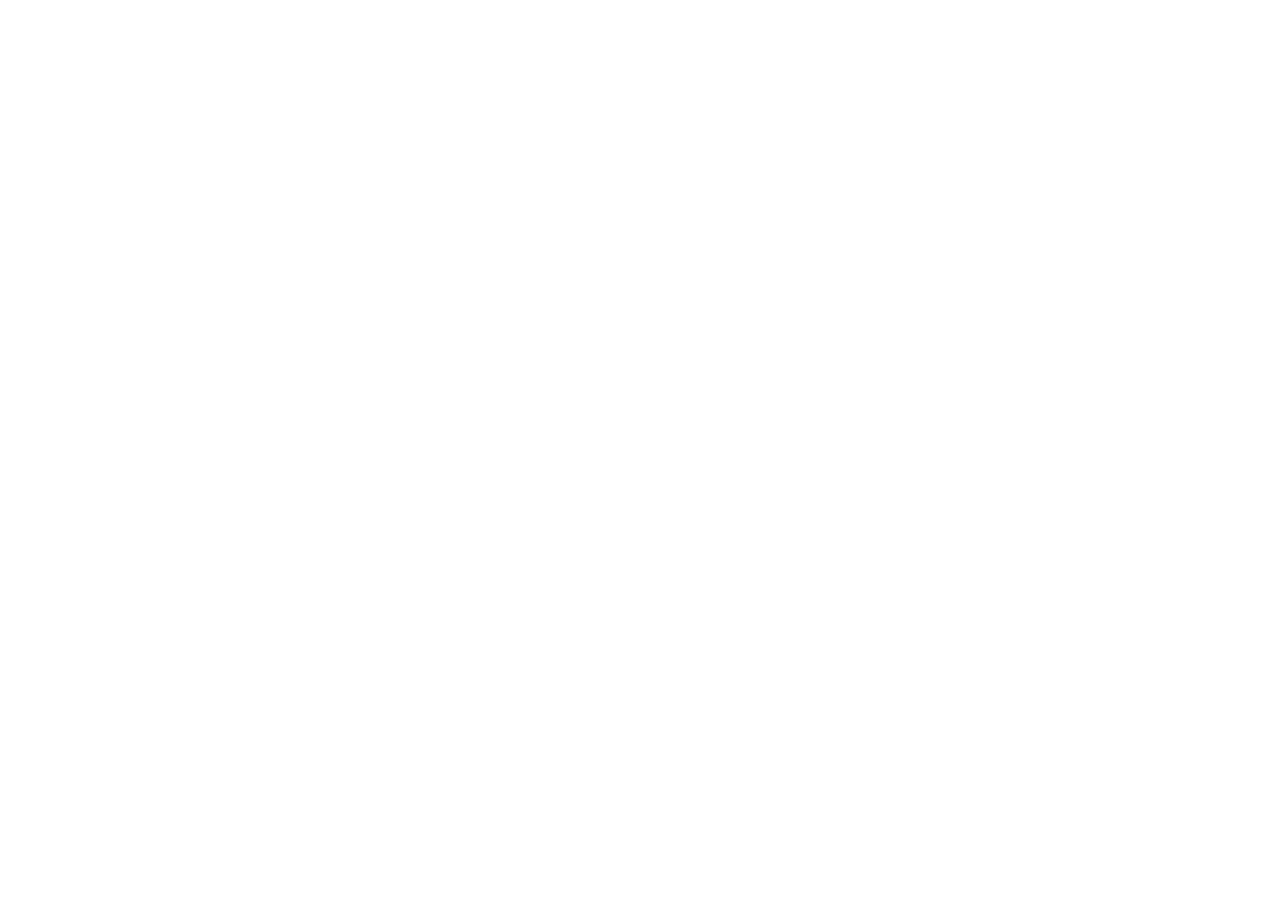
==== items.html @ c0f6787b "basic index site complete, setup for items and forms page." ====
<!DOCTYPE html>
<!DOCTYPE html>
<html lang="en">
  <head>
    <meta charset="UTF-8" />
    <meta name="viewport" content="width=device-width, initial-scale=1.0" />
    <meta http-equiv="X-UA-Compatible" content="IE = edge" />
    <title>Ignl's Pottery Website</title>
    <!-- *************************** BOOTSTRAP LINK ****************************************** -->
    <link
      rel="stylesheet"
      href="https://stackpath.bootstrapcdn.com/bootstrap/4.3.1/css/bootstrap.min.css"
      integrity="sha384-ggOyR0iXCbMQv3Xipma34MD+dH/1fQ784/j6cY/iJTQUOhcWr7x9JvoRxT2MZw1T"
      crossorigin="anonymous"
    />
    <!-- ******************************* END BOOTSTRAP LINK ************************************-->
    <!-- ******************************* CUSTOM CSS LINK(S) ************************************-->
    <link rel="stylesheet" href="style.css" type="text/css" />
  </head>
  <body>
    <!-- ******************************* BOOTSTRAP JS LINKS & OTHERS ************************************-->
    <script
      src="https://code.jquery.com/jquery-3.3.1.slim.min.js"
      integrity="sha384-q8i/X+965DzO0rT7abK41JStQIAqVgRVzpbzo5smXKp4YfRvH+8abtTE1Pi6jizo"
      crossorigin="anonymous"
    ></script>
    <script
      src="https://cdnjs.cloudflare.com/ajax/libs/popper.js/1.14.7/umd/popper.min.js"
      integrity="sha384-UO2eT0CpHqdSJQ6hJty5KVphtPhzWj9WO1clHTMGa3JDZwrnQq4sF86dIHNDz0W1"
      crossorigin="anonymous"
    ></script>
    <script
      src="https://stackpath.bootstrapcdn.com/bootstrap/4.3.1/js/bootstrap.min.js"
      integrity="sha384-JjSmVgyd0p3pXB1rRibZUAYoIIy6OrQ6VrjIEaFf/nJGzIxFDsf4x0xIM+B07jRM"
      crossorigin="anonymous"
    ></script>
  </body>
</html>
---- style.css ----
/* MAIN PAGE (mostly) SECTION */

#history-imgs {
  width: 40%;
  display: flex;
  flex-direction: row;
}

#history-imgs > img {
  width: 230px;
  margin: 2em;
  height: 15em;
}

hr {
  height: 3em;
}

.potters-section {
  display: flex;
  flex-direction: row;
  justify-content: space-between;
  margin-bottom: 2em;
}

.potters-img {
  width: 36%;
  height: 19em;
}

.potters-bio {
  width: 36%;
}

.potters-works {
  margin: 2em;
}

.potters-works > img {
  width: 27%;
  height: 12em;
}

footer {
  display: flex;
  flex-direction: row;
  justify-content: space-evenly;
}

/*   END OF MAIN PAGE (mostly) SECTION */
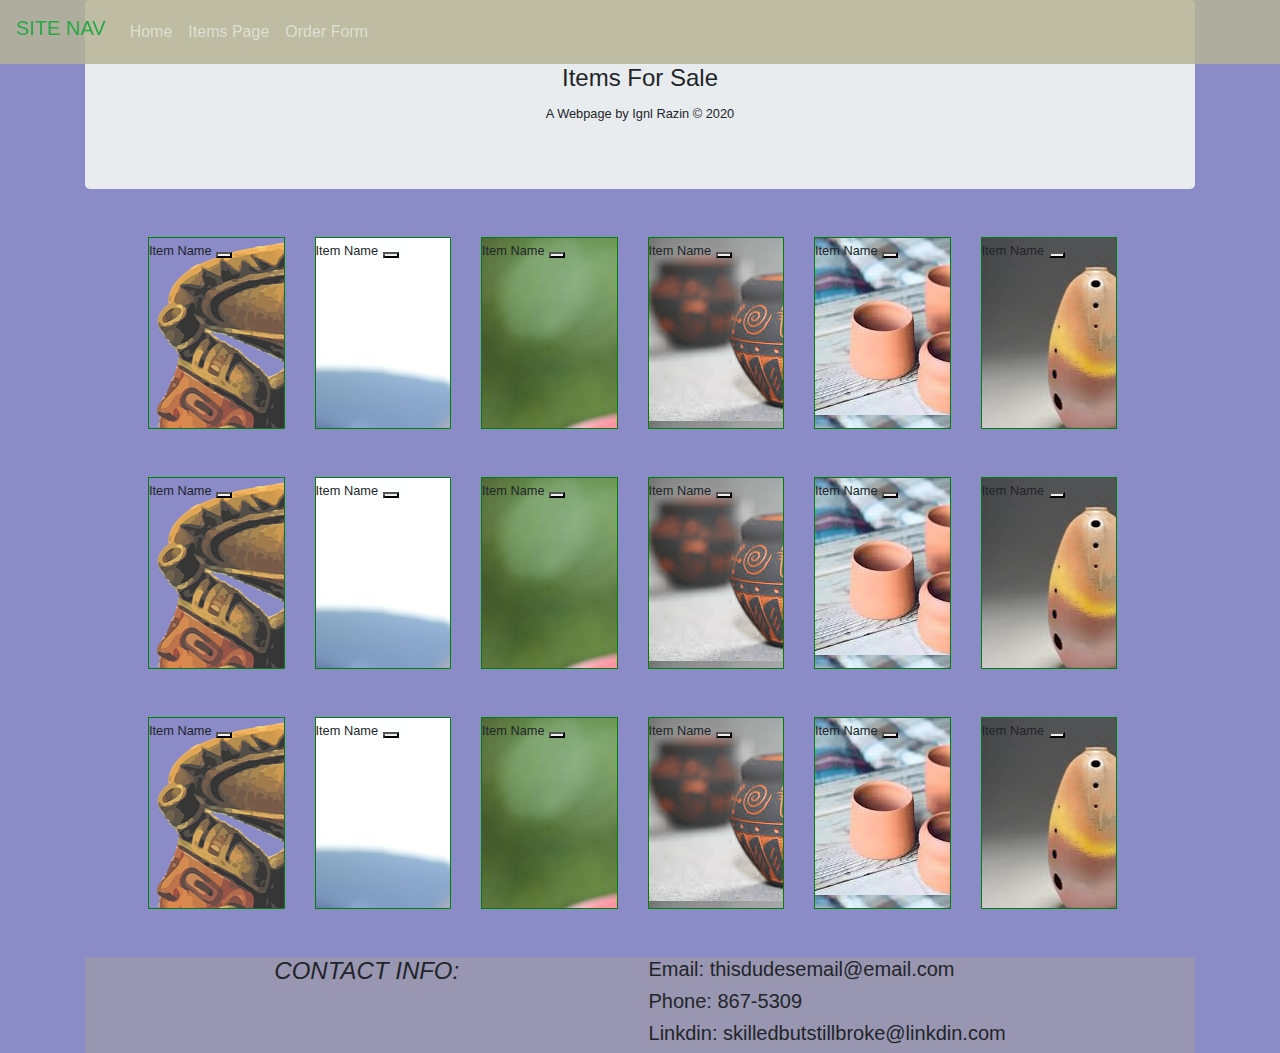
==== commit 7c891e67: "created items page" ====
--- a/items.html
+++ b/items.html
@@ -18,6 +18,210 @@
     <link rel="stylesheet" href="style.css" type="text/css" />
   </head>
   <body>
+    <!--               NAVIGATION SECTION                       -->
+    <nav class="navbar navbar-expand navbar-dark">
+      <h4 class="navbar-brand nav-adjust text-success">SITE NAV</h4>
+      <div class="navbar-nav nav-adjust">
+        <a class="nav-item nav-link" href="./index.html">Home</a>
+        <a class="nav-item nav-link" href="#">Items Page</a>
+        <a class="nav-item nav-link" href="#">Order Form</a>
+      </div>
+    </nav>
+    <!--               END NAVIGATION SECTION                       -->
+    <div class="container">
+      <div class="jumbotron text-center">
+        <h4>Items For Sale</h4>
+        <small>A Webpage by Ignl Razin &copy; 2020</small>
+    </div>
+    <div id="fixed-width">
+      <div class="container container-adjust">
+        <div class="row">
+          <div class="col-lg-2">
+            <div
+              class="card-container"
+              style="background-image: url(./imgs/item_1.png)"
+            >
+            <small>Item Name</small>
+            <button type="button"></button>
+          </div>
+          </div>
+          <div class="col-lg-2">
+            <div
+              class="card-container"
+              style="background-image: url(./imgs/item_2.jpg)"
+            >
+            <small>Item Name</small>
+            <button type="button"></button>
+          </div>
+          </div>
+          <div class="col-lg-2">
+            <div
+              class="card-container"
+              style="background-image: url(./imgs/item_3.jpg)"
+            >
+            <small>Item Name</small>
+            <button type="button"></button>
+          </div>
+          </div>
+          <div class="col-lg-2">
+            <div
+              class="card-container"
+              style="background-image: url(./imgs/item_4.jpeg)"
+            >
+            <small>Item Name</small>
+            <button type="button"></button>
+          </div>
+          </div>
+          <div class="col-lg-2">
+            <div
+              class="card-container"
+              style="background-image: url(./imgs/item_5.jpeg)"
+            >
+            <small>Item Name</small>
+            <button type="button"></button>
+            </div>
+          </div>
+          <div class="col-lg-2">
+            <div
+              class="card-container"
+              style="background-image: url(./imgs/item_6.jpeg)"
+            >
+            <small>Item Name</small>
+            <button type="button"></button>
+          </div>
+          </div>
+        </div>
+      </div>
+      <!-- ************************* SECTION 2 ********************************* -->
+      <div class="container container-adjust">
+        <div class="row">
+          <div class="col-lg-2">
+            <div
+              class="card-container"
+              style="background-image: url(./imgs/item_1.png)"
+            >
+            <small>Item Name</small>
+            <button type="button"></button>
+          </div>
+          </div>
+          <div class="col-lg-2">
+            <div
+              class="card-container"
+              style="background-image: url(./imgs/item_2.jpg)"
+            >
+            <small>Item Name</small>
+            <button type="button"></button>
+          </div>
+          </div>
+          <div class="col-lg-2">
+            <div
+              class="card-container"
+              style="background-image: url(./imgs/item_3.jpg)"
+            >
+            <small>Item Name</small>
+            <button type="button"></button>
+          </div>
+          </div>
+          <div class="col-lg-2">
+            <div
+              class="card-container"
+              style="background-image: url(./imgs/item_4.jpeg)"
+            >
+            <small>Item Name</small>
+            <button type="button"></button>
+          </div>
+          </div>
+          <div class="col-lg-2">
+            <div
+              class="card-container"
+              style="background-image: url(./imgs/item_5.jpeg)"
+            >
+            <small>Item Name</small>
+            <button type="button"></button>
+            </div>
+          </div>
+          <div class="col-lg-2">
+            <div
+              class="card-container"
+              style="background-image: url(./imgs/item_6.jpeg)"
+            >
+            <small>Item Name</small>
+            <button type="button"></button>
+          </div>
+          </div>
+        </div>
+      </div>
+      <!-- ******************************** SECTION 3 ************************************ -->
+      <div class="container container-adjust">
+        <div class="row">
+          <div class="col-lg-2">
+            <div
+              class="card-container"
+              style="background-image: url(./imgs/item_1.png)"
+            >
+            <small>Item Name</small>
+            <button type="button"></button>
+          </div>
+          </div>
+          <div class="col-lg-2">
+            <div
+              class="card-container"
+              style="background-image: url(./imgs/item_2.jpg)"
+            >
+            <small>Item Name</small>
+            <button type="button"></button>
+          </div>
+          </div>
+          <div class="col-lg-2">
+            <div
+              class="card-container"
+              style="background-image: url(./imgs/item_3.jpg)"
+            >
+            <small>Item Name</small>
+            <button type="button"></button>
+          </div>
+          </div>
+          <div class="col-lg-2">
+            <div
+              class="card-container"
+              style="background-image: url(./imgs/item_4.jpeg)"
+            >
+            <small>Item Name</small>
+            <button type="button"></button>
+          </div>
+          </div>
+          <div class="col-lg-2">
+            <div
+              class="card-container"
+              style="background-image: url(./imgs/item_5.jpeg)"
+            >
+            <small>Item Name</small>
+            <button type="button"></button>
+            </div>
+          </div>
+          <div class="col-lg-2">
+            <div
+              class="card-container"
+              style="background-image: url(./imgs/item_6.jpeg)"
+            >
+            <small>Item Name</small>
+            <button type="button"></button>
+          </div>
+          </div>
+        </div>
+      </div>
+    </div>
+    <!-- ************************ FOOTER SECTION *********************** -->
+    <footer>
+      <div>
+        <h4><em>CONTACT INFO:</em></h4>
+      </div>
+      <div>
+        <h5>Email: thisdudesemail@email.com</h5>
+        <h5>Phone: 867-5309</h5>
+        <h5>Linkdin: skilledbutstillbroke@linkdin.com</h5>
+      </div>
+    </footer>
     <!-- ******************************* BOOTSTRAP JS LINKS & OTHERS ************************************-->
     <script
       src="https://code.jquery.com/jquery-3.3.1.slim.min.js"
--- a/style.css
+++ b/style.css
@@ -1,4 +1,14 @@
 /* MAIN PAGE (mostly) SECTION */
+body {
+  background-color: rgba(80, 80, 172, 0.664);
+}
+
+.navbar {
+  position: fixed;
+  width: 100%;
+  z-index: 2;
+  background-color: rgba(182, 180, 150, 0.842);
+}
 
 #history-imgs {
   width: 40%;
@@ -19,7 +29,7 @@
 .potters-section {
   display: flex;
   flex-direction: row;
-  justify-content: space-between;
+  justify-content: space-evenly;
   margin-bottom: 2em;
 }
 
@@ -33,7 +43,9 @@
 }
 
 .potters-works {
-  margin: 2em;
+  display: flex;
+  flex-direction: row;
+  justify-content: space-evenly;
 }
 
 .potters-works > img {
@@ -41,10 +53,29 @@
   height: 12em;
 }
 
+.potters-img {
+  border: 1px solid green;
+}
+
 footer {
   display: flex;
   flex-direction: row;
   justify-content: space-evenly;
+  background-color: rgba(165, 160, 160, 0.534);
 }
 
 /*   END OF MAIN PAGE (mostly) SECTION */
+
+.card-container {
+  border: 1px solid green;
+  width: 100%;
+  height: 12em;
+}
+
+.container-adjust {
+  margin: 3em;
+}
+
+#fixed-width {
+  width: 90%;
+}
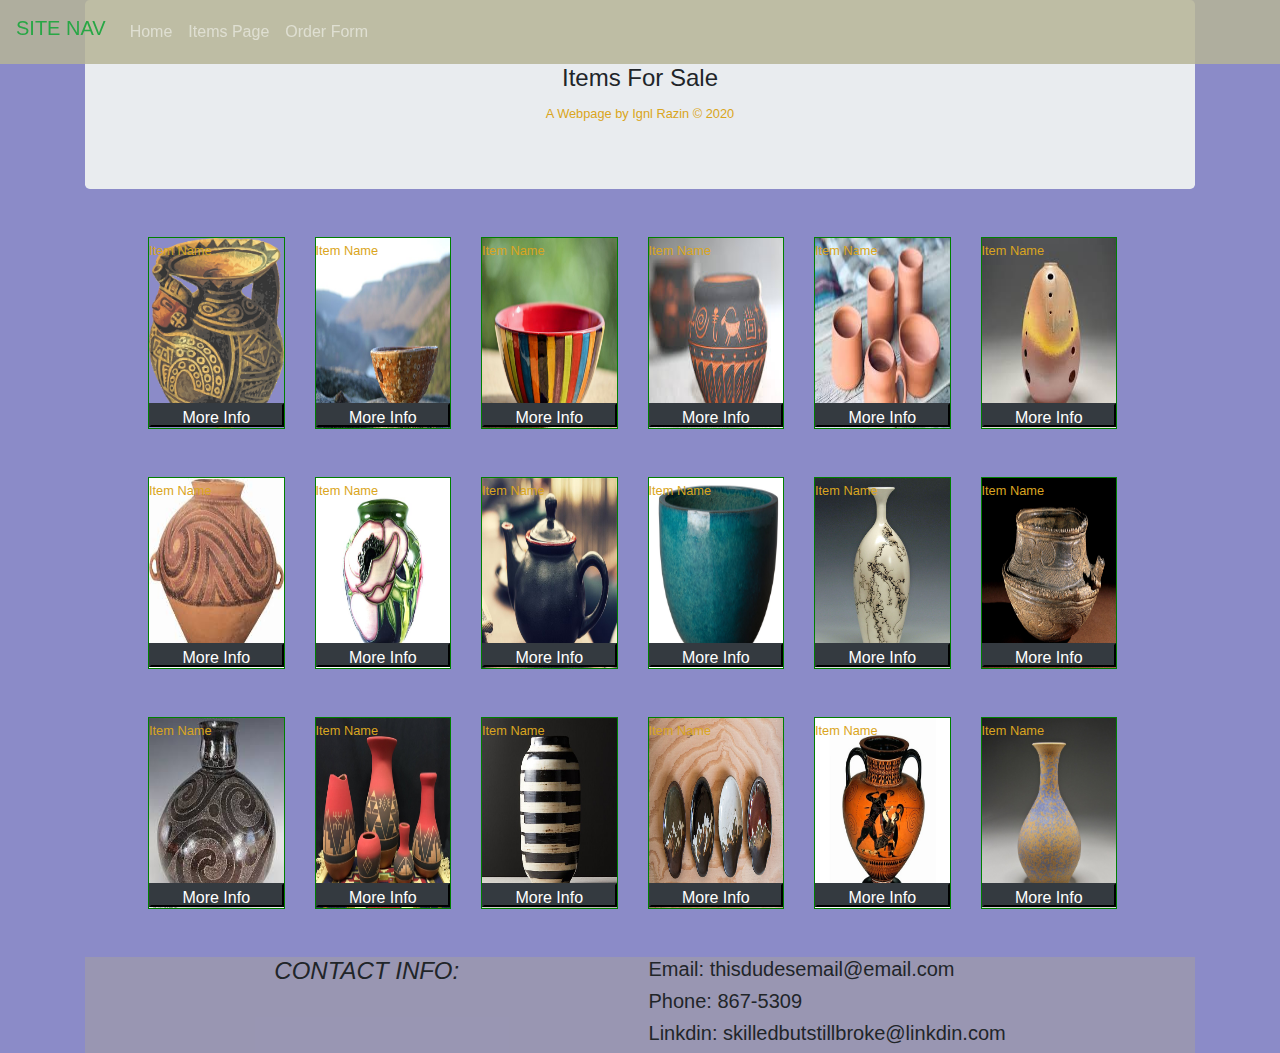
==== commit 28f43eed: "finished site" ====
--- a/items.html
+++ b/items.html
@@ -5,7 +5,7 @@
     <meta charset="UTF-8" />
     <meta name="viewport" content="width=device-width, initial-scale=1.0" />
     <meta http-equiv="X-UA-Compatible" content="IE = edge" />
-    <title>Ignl's Pottery Website</title>
+    <title>Ignl's Pottery Website - Items Page</title>
     <!-- *************************** BOOTSTRAP LINK ****************************************** -->
     <link
       rel="stylesheet"
@@ -24,7 +24,7 @@
       <div class="navbar-nav nav-adjust">
         <a class="nav-item nav-link" href="./index.html">Home</a>
         <a class="nav-item nav-link" href="#">Items Page</a>
-        <a class="nav-item nav-link" href="#">Order Form</a>
+        <a class="nav-item nav-link" href="./order.html">Order Form</a>
       </div>
     </nav>
     <!--               END NAVIGATION SECTION                       -->
@@ -32,211 +32,250 @@
       <div class="jumbotron text-center">
         <h4>Items For Sale</h4>
         <small>A Webpage by Ignl Razin &copy; 2020</small>
+      </div>
+      <div id="fixed-width">
+        <div class="container container-adjust">
+          <div class="row">
+            <div class="col-lg-2 col-md-3 col-sm-6 col-xs-10">
+              <div
+                class="card-container"
+                style="background-image: url(./imgs/item_1.png)"
+              >
+                <small>Item Name</small>
+                <button type="button" class="btn-block btn-dark">
+                  More Info
+                </button>
+              </div>
+            </div>
+            <div class="col-lg-2 col-md-3 col-sm-6 col-xs-10">
+              <div
+                class="card-container"
+                style="background-image: url(./imgs/item_2.jpg)"
+              >
+                <small>Item Name</small>
+                <button type="button" class="btn-block btn-dark">
+                  More Info
+                </button>
+              </div>
+            </div>
+            <div class="col-lg-2 col-md-3 col-sm-6 col-xs-10">
+              <div
+                class="card-container"
+                style="background-image: url(./imgs/item_3.jpg)"
+              >
+                <small>Item Name</small>
+                <button type="button" class="btn-block btn-dark">
+                  More Info
+                </button>
+              </div>
+            </div>
+            <div class="col-lg-2 col-md-3 col-sm-6 col-xs-10">
+              <div
+                class="card-container"
+                style="background-image: url(./imgs/item_4.jpeg)"
+              >
+                <small>Item Name</small>
+                <button type="button" class="btn-block btn-dark">
+                  More Info
+                </button>
+              </div>
+            </div>
+            <div class="col-lg-2 col-md-3 col-sm-6 col-xs-10">
+              <div
+                class="card-container"
+                style="background-image: url(./imgs/item_5.jpeg)"
+              >
+                <small>Item Name</small>
+                <button type="button" class="btn-block btn-dark">
+                  More Info
+                </button>
+              </div>
+            </div>
+            <div class="col-lg-2 col-md-3 col-sm-6 col-xs-10">
+              <div
+                class="card-container"
+                style="background-image: url(./imgs/item_6.jpeg)"
+              >
+                <small>Item Name</small>
+                <button type="button" class="btn-block btn-dark">
+                  More Info
+                </button>
+              </div>
+            </div>
+          </div>
+        </div>
+        <!-- ************************* SECTION 2 ********************************* -->
+        <div class="container container-adjust">
+          <div class="row">
+            <div class="col-lg-2 col-md-3 col-sm-6 col-xs-10">
+              <div
+                class="card-container"
+                style="background-image: url(./imgs/item_7.jpeg)"
+              >
+                <small>Item Name</small>
+                <button type="button" class="btn-block btn-dark">
+                  More Info
+                </button>
+              </div>
+            </div>
+            <div class="col-lg-2 col-md-3 col-sm-6 col-xs-10">
+              <div
+                class="card-container"
+                style="background-image: url(./imgs/item_8.jpg)"
+              >
+                <small>Item Name</small>
+                <button type="button" class="btn-block btn-dark">
+                  More Info
+                </button>
+              </div>
+            </div>
+            <div class="col-lg-2 col-md-3 col-sm-6 col-xs-10">
+              <div
+                class="card-container"
+                style="background-image: url(./imgs/item_9.jpg)"
+              >
+                <small>Item Name</small>
+                <button type="button" class="btn-block btn-dark">
+                  More Info
+                </button>
+              </div>
+            </div>
+            <div class="col-lg-2 col-md-3 col-sm-6 col-xs-10">
+              <div
+                class="card-container"
+                style="background-image: url(./imgs/item_10.jpg)"
+              >
+                <small>Item Name</small>
+                <button type="button" class="btn-block btn-dark">
+                  More Info
+                </button>
+              </div>
+            </div>
+            <div class="col-lg-2 col-md-3 col-sm-6 col-xs-10">
+              <div
+                class="card-container"
+                style="background-image: url(./imgs/item_11.jpg)"
+              >
+                <small>Item Name</small>
+                <button type="button" class="btn-block btn-dark">
+                  More Info
+                </button>
+              </div>
+            </div>
+            <div class="col-lg-2 col-md-3 col-sm-6 col-xs-10">
+              <div
+                class="card-container"
+                style="background-image: url(./imgs/item_12.jpg)"
+              >
+                <small>Item Name</small>
+                <button type="button" class="btn-block btn-dark">
+                  More Info
+                </button>
+              </div>
+            </div>
+          </div>
+        </div>
+        <!-- ******************************** SECTION 3 ************************************ -->
+        <div class="container container-adjust">
+          <div class="row">
+            <div class="col-lg-2 col-md-3 col-sm-6 col-xs-10">
+              <div
+                class="card-container"
+                style="background-image: url(./imgs/item_13.jpeg)"
+              >
+                <small>Item Name</small>
+                <button type="button" class="btn-block btn-dark">
+                  More Info
+                </button>
+              </div>
+            </div>
+            <div class="col-lg-2 col-md-3 col-sm-6 col-xs-10">
+              <div
+                class="card-container"
+                style="background-image: url(./imgs/item_14.jpg)"
+              >
+                <small>Item Name</small>
+                <button type="button" class="btn-block btn-dark">
+                  More Info
+                </button>
+              </div>
+            </div>
+            <div class="col-lg-2 col-md-3 col-sm-6 col-xs-10">
+              <div
+                class="card-container"
+                style="background-image: url(./imgs/item_15.jpeg)"
+              >
+                <small>Item Name</small>
+                <button type="button" class="btn-block btn-dark">
+                  More Info
+                </button>
+              </div>
+            </div>
+            <div class="col-lg-2 col-md-3 col-sm-6 col-xs-10">
+              <div
+                class="card-container"
+                style="background-image: url(./imgs/item_16.jpg)"
+              >
+                <small>Item Name</small>
+                <button type="button" class="btn-block btn-dark">
+                  More Info
+                </button>
+              </div>
+            </div>
+            <div class="col-lg-2 col-md-3 col-sm-6 col-xs-10">
+              <div
+                class="card-container"
+                style="background-image: url(./imgs/item_17.jpg)"
+              >
+                <small>Item Name</small>
+                <button type="button" class="btn-block btn-dark">
+                  More Info
+                </button>
+              </div>
+            </div>
+            <div class="col-lg-2 col-md-3 col-sm-6 col-xs-10">
+              <div
+                class="card-container"
+                style="background-image: url(./imgs/item_18.jpg)"
+                More
+                Info
+              >
+                <small>Item Name</small>
+                <button type="button" class="btn-block btn-dark">
+                  More Info
+                </button>
+              </div>
+            </div>
+          </div>
+        </div>
+      </div>
+      <!-- ************************ FOOTER SECTION *********************** -->
+      <footer>
+        <div>
+          <h4><em>CONTACT INFO:</em></h4>
+        </div>
+        <div>
+          <h5>Email: thisdudesemail@email.com</h5>
+          <h5>Phone: 867-5309</h5>
+          <h5>Linkdin: skilledbutstillbroke@linkdin.com</h5>
+        </div>
+      </footer>
+      <!-- ******************************* BOOTSTRAP JS LINKS & OTHERS ************************************-->
+      <script
+        src="https://code.jquery.com/jquery-3.3.1.slim.min.js"
+        integrity="sha384-q8i/X+965DzO0rT7abK41JStQIAqVgRVzpbzo5smXKp4YfRvH+8abtTE1Pi6jizo"
+        crossorigin="anonymous"
+      ></script>
+      <script
+        src="https://cdnjs.cloudflare.com/ajax/libs/popper.js/1.14.7/umd/popper.min.js"
+        integrity="sha384-UO2eT0CpHqdSJQ6hJty5KVphtPhzWj9WO1clHTMGa3JDZwrnQq4sF86dIHNDz0W1"
+        crossorigin="anonymous"
+      ></script>
+      <script
+        src="https://stackpath.bootstrapcdn.com/bootstrap/4.3.1/js/bootstrap.min.js"
+        integrity="sha384-JjSmVgyd0p3pXB1rRibZUAYoIIy6OrQ6VrjIEaFf/nJGzIxFDsf4x0xIM+B07jRM"
+        crossorigin="anonymous"
+      ></script>
     </div>
-    <div id="fixed-width">
-      <div class="container container-adjust">
-        <div class="row">
-          <div class="col-lg-2">
-            <div
-              class="card-container"
-              style="background-image: url(./imgs/item_1.png)"
-            >
-            <small>Item Name</small>
-            <button type="button"></button>
-          </div>
-          </div>
-          <div class="col-lg-2">
-            <div
-              class="card-container"
-              style="background-image: url(./imgs/item_2.jpg)"
-            >
-            <small>Item Name</small>
-            <button type="button"></button>
-          </div>
-          </div>
-          <div class="col-lg-2">
-            <div
-              class="card-container"
-              style="background-image: url(./imgs/item_3.jpg)"
-            >
-            <small>Item Name</small>
-            <button type="button"></button>
-          </div>
-          </div>
-          <div class="col-lg-2">
-            <div
-              class="card-container"
-              style="background-image: url(./imgs/item_4.jpeg)"
-            >
-            <small>Item Name</small>
-            <button type="button"></button>
-          </div>
-          </div>
-          <div class="col-lg-2">
-            <div
-              class="card-container"
-              style="background-image: url(./imgs/item_5.jpeg)"
-            >
-            <small>Item Name</small>
-            <button type="button"></button>
-            </div>
-          </div>
-          <div class="col-lg-2">
-            <div
-              class="card-container"
-              style="background-image: url(./imgs/item_6.jpeg)"
-            >
-            <small>Item Name</small>
-            <button type="button"></button>
-          </div>
-          </div>
-        </div>
-      </div>
-      <!-- ************************* SECTION 2 ********************************* -->
-      <div class="container container-adjust">
-        <div class="row">
-          <div class="col-lg-2">
-            <div
-              class="card-container"
-              style="background-image: url(./imgs/item_1.png)"
-            >
-            <small>Item Name</small>
-            <button type="button"></button>
-          </div>
-          </div>
-          <div class="col-lg-2">
-            <div
-              class="card-container"
-              style="background-image: url(./imgs/item_2.jpg)"
-            >
-            <small>Item Name</small>
-            <button type="button"></button>
-          </div>
-          </div>
-          <div class="col-lg-2">
-            <div
-              class="card-container"
-              style="background-image: url(./imgs/item_3.jpg)"
-            >
-            <small>Item Name</small>
-            <button type="button"></button>
-          </div>
-          </div>
-          <div class="col-lg-2">
-            <div
-              class="card-container"
-              style="background-image: url(./imgs/item_4.jpeg)"
-            >
-            <small>Item Name</small>
-            <button type="button"></button>
-          </div>
-          </div>
-          <div class="col-lg-2">
-            <div
-              class="card-container"
-              style="background-image: url(./imgs/item_5.jpeg)"
-            >
-            <small>Item Name</small>
-            <button type="button"></button>
-            </div>
-          </div>
-          <div class="col-lg-2">
-            <div
-              class="card-container"
-              style="background-image: url(./imgs/item_6.jpeg)"
-            >
-            <small>Item Name</small>
-            <button type="button"></button>
-          </div>
-          </div>
-        </div>
-      </div>
-      <!-- ******************************** SECTION 3 ************************************ -->
-      <div class="container container-adjust">
-        <div class="row">
-          <div class="col-lg-2">
-            <div
-              class="card-container"
-              style="background-image: url(./imgs/item_1.png)"
-            >
-            <small>Item Name</small>
-            <button type="button"></button>
-          </div>
-          </div>
-          <div class="col-lg-2">
-            <div
-              class="card-container"
-              style="background-image: url(./imgs/item_2.jpg)"
-            >
-            <small>Item Name</small>
-            <button type="button"></button>
-          </div>
-          </div>
-          <div class="col-lg-2">
-            <div
-              class="card-container"
-              style="background-image: url(./imgs/item_3.jpg)"
-            >
-            <small>Item Name</small>
-            <button type="button"></button>
-          </div>
-          </div>
-          <div class="col-lg-2">
-            <div
-              class="card-container"
-              style="background-image: url(./imgs/item_4.jpeg)"
-            >
-            <small>Item Name</small>
-            <button type="button"></button>
-          </div>
-          </div>
-          <div class="col-lg-2">
-            <div
-              class="card-container"
-              style="background-image: url(./imgs/item_5.jpeg)"
-            >
-            <small>Item Name</small>
-            <button type="button"></button>
-            </div>
-          </div>
-          <div class="col-lg-2">
-            <div
-              class="card-container"
-              style="background-image: url(./imgs/item_6.jpeg)"
-            >
-            <small>Item Name</small>
-            <button type="button"></button>
-          </div>
-          </div>
-        </div>
-      </div>
-    </div>
-    <!-- ************************ FOOTER SECTION *********************** -->
-    <footer>
-      <div>
-        <h4><em>CONTACT INFO:</em></h4>
-      </div>
-      <div>
-        <h5>Email: thisdudesemail@email.com</h5>
-        <h5>Phone: 867-5309</h5>
-        <h5>Linkdin: skilledbutstillbroke@linkdin.com</h5>
-      </div>
-    </footer>
-    <!-- ******************************* BOOTSTRAP JS LINKS & OTHERS ************************************-->
-    <script
-      src="https://code.jquery.com/jquery-3.3.1.slim.min.js"
-      integrity="sha384-q8i/X+965DzO0rT7abK41JStQIAqVgRVzpbzo5smXKp4YfRvH+8abtTE1Pi6jizo"
-      crossorigin="anonymous"
-    ></script>
-    <script
-      src="https://cdnjs.cloudflare.com/ajax/libs/popper.js/1.14.7/umd/popper.min.js"
-      integrity="sha384-UO2eT0CpHqdSJQ6hJty5KVphtPhzWj9WO1clHTMGa3JDZwrnQq4sF86dIHNDz0W1"
-      crossorigin="anonymous"
-    ></script>
-    <script
-      src="https://stackpath.bootstrapcdn.com/bootstrap/4.3.1/js/bootstrap.min.js"
-      integrity="sha384-JjSmVgyd0p3pXB1rRibZUAYoIIy6OrQ6VrjIEaFf/nJGzIxFDsf4x0xIM+B07jRM"
-      crossorigin="anonymous"
-    ></script>
   </body>
 </html>
--- a/style.css
+++ b/style.css
@@ -79,3 +79,24 @@
 #fixed-width {
   width: 90%;
 }
+
+.card-container {
+  background-repeat: no-repeat;
+  background-size: 100% 100%;
+}
+
+button {
+  margin-top: 8.8em;
+  height: 1.5em;
+}
+
+small {
+  color: goldenrod;
+  font-weight: 10em;
+}
+form {
+  width: 90%;
+  border: 3px solid gold;
+  background-color: rgba(218, 208, 208, 0.918);
+  margin-bottom: 1em;
+}
